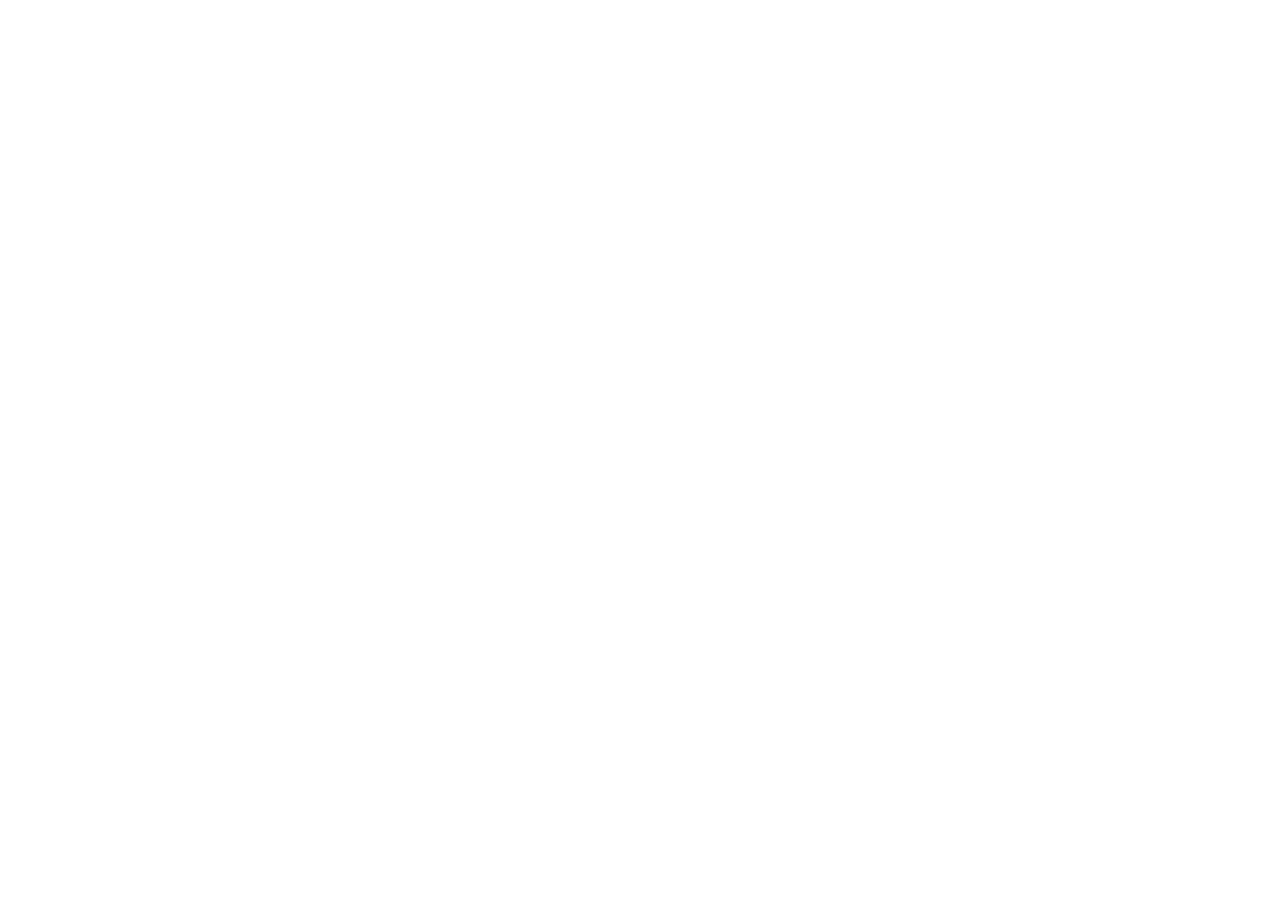
==== index.html @ 97c8f30c "change index.html and script.js" ====
<!DOCTYPE html>
<html lang="en">
<head>
    <meta charset="UTF-8">
    <meta http-equiv="X-UA-Compatible" content="IE=edge">
    <meta name="viewport" content="width=device-width, initial-scale=1.0">
    <title>Document</title>
</head>
<body>
    <script src="./javascript/script.js"></script>
</body>
</html>
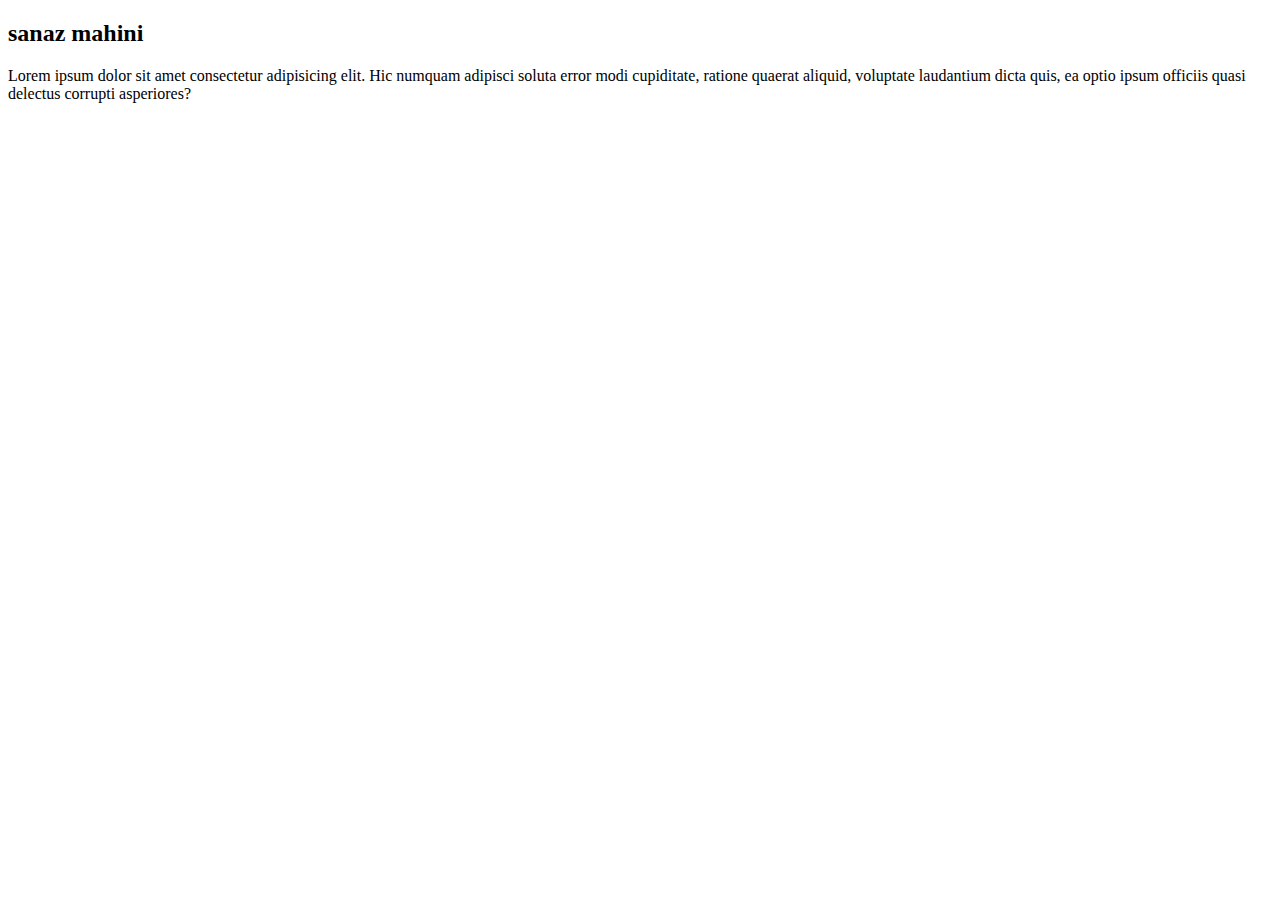
==== commit f9e9022b: "add color in css" ====
--- a/index.html
+++ b/index.html
@@ -7,6 +7,8 @@
     <title>Document</title>
 </head>
 <body>
+    <h2>sanaz mahini</h2>
+    <p>Lorem ipsum dolor sit amet consectetur adipisicing elit. Hic numquam adipisci soluta error modi cupiditate, ratione quaerat aliquid, voluptate laudantium dicta quis, ea optio ipsum officiis quasi delectus corrupti asperiores?</p>
     <script src="./javascript/script.js"></script>
 </body>
 </html>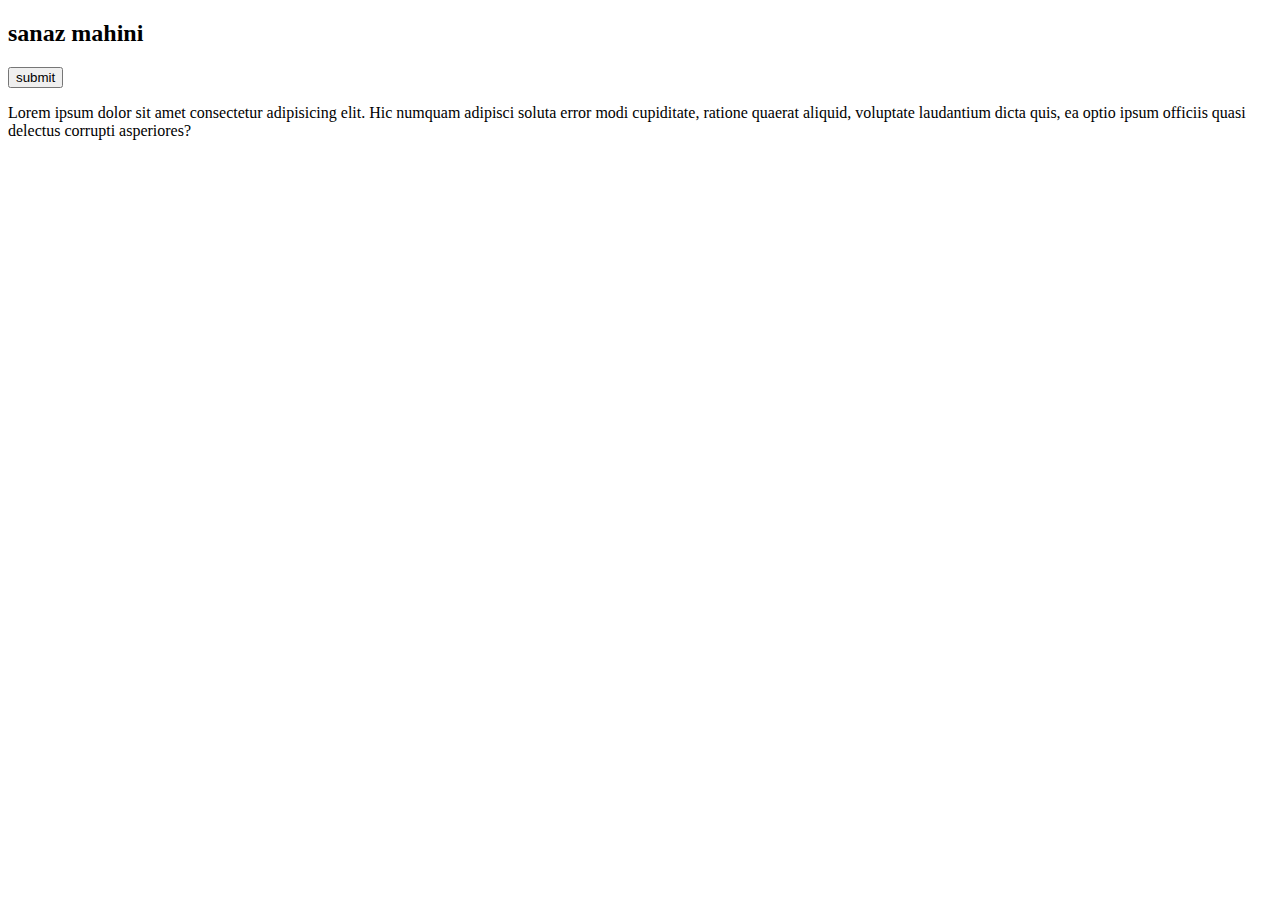
==== commit 84dc3efe: "Update index.html" ====
--- a/index.html
+++ b/index.html
@@ -8,7 +8,8 @@
 </head>
 <body>
     <h2>sanaz mahini</h2>
+    <button>submit</button>
     <p>Lorem ipsum dolor sit amet consectetur adipisicing elit. Hic numquam adipisci soluta error modi cupiditate, ratione quaerat aliquid, voluptate laudantium dicta quis, ea optio ipsum officiis quasi delectus corrupti asperiores?</p>
     <script src="./javascript/script.js"></script>
 </body>
-</html>+</html>
